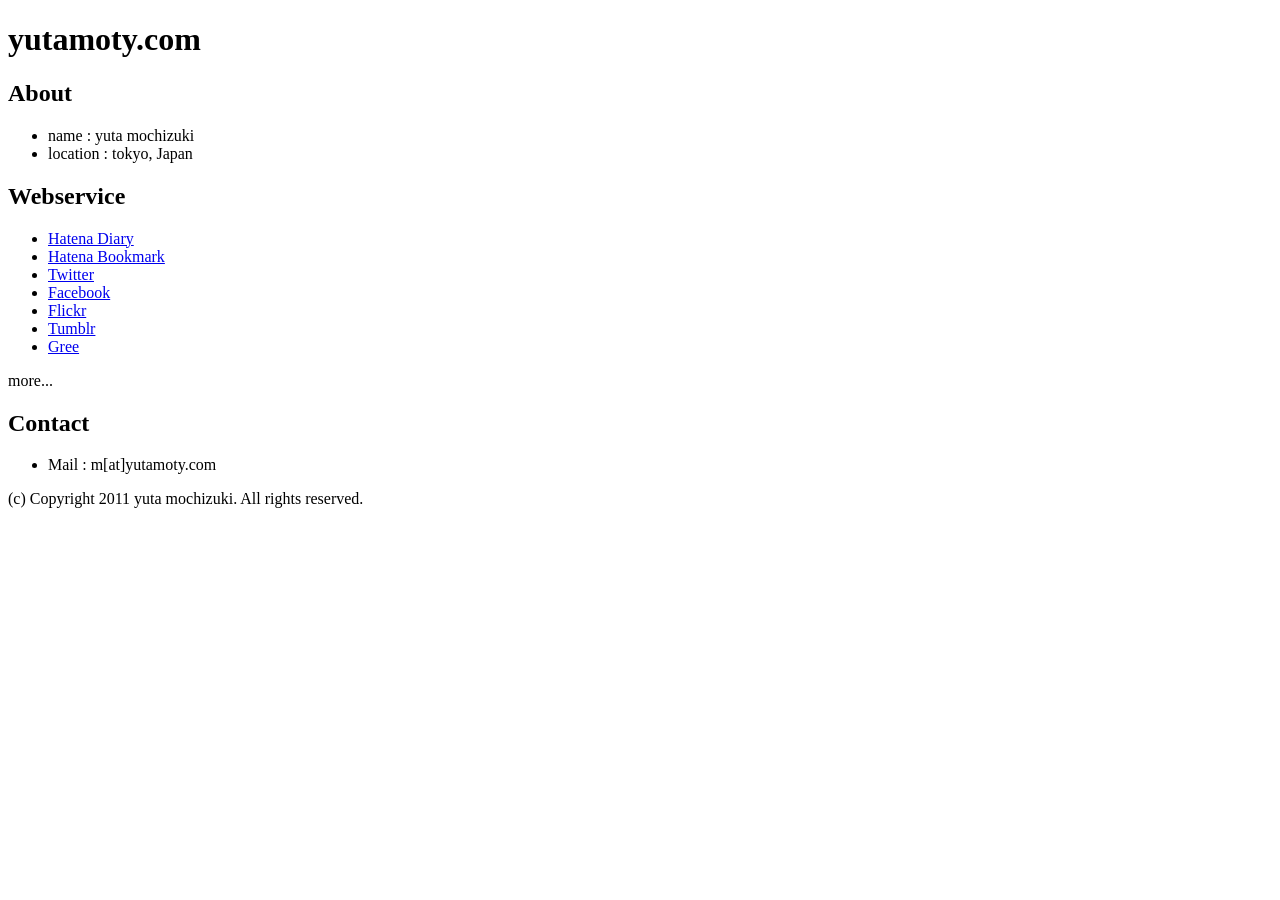
==== index.html @ 80fdafae "add index.html" ====
<!DOCTYPE html PUBLIC "-//W3C//DTD XHTML 1.0 Transitional//EN" "http://www.w3.org/TR/xhtml1/DTD/xhtml1-transitional.dtd">
<html xmlns="http://www.w3.org/1999/xhtml" xml:lang="ja" lang="ja">

  <head>
    <meta http-equiv="Content-Type" content="text/html; charset=utf-8" />
    <title>yutamoty.com</title>
  </head>

  <body>
    <h1>yutamoty.com</h1>

    <h2>About</h2>
    <ul>
      <li>name     : yuta mochizuki</li>
      <li>location : tokyo, Japan</li>
    </ul>

    <h2>Webservice</h2>
    <ul>
      <li><a href="http://d.hatena.ne.jp/yutamoty/">Hatena Diary</a></li>
      <li><a href="http://b.hatena.ne.jp/yutamoty/">Hatena Bookmark</a></li>
      <li><a href="http://twitter.com/yutamoty">Twitter</a></li>
      <li><a href="http://www.facebook.com/yuta.mochizuki">Facebook</a></li>
      <li><a href="http://www.flickr.com/photos/yutamoty/">Flickr</a></li>
      <li><a href="http://yutamoty.tumblr.com/">Tumblr</a></li>
      <li><a href="http://gree.jp/yutamoty">Gree</a></li>
    </ul>
    more...

    <h2>Contact</h2>
    <ul>
      <li>Mail : m[at]yutamoty.com</li>
    </ul>

(c) Copyright 2011 yuta mochizuki. All rights reserved.

  </body>
</html>
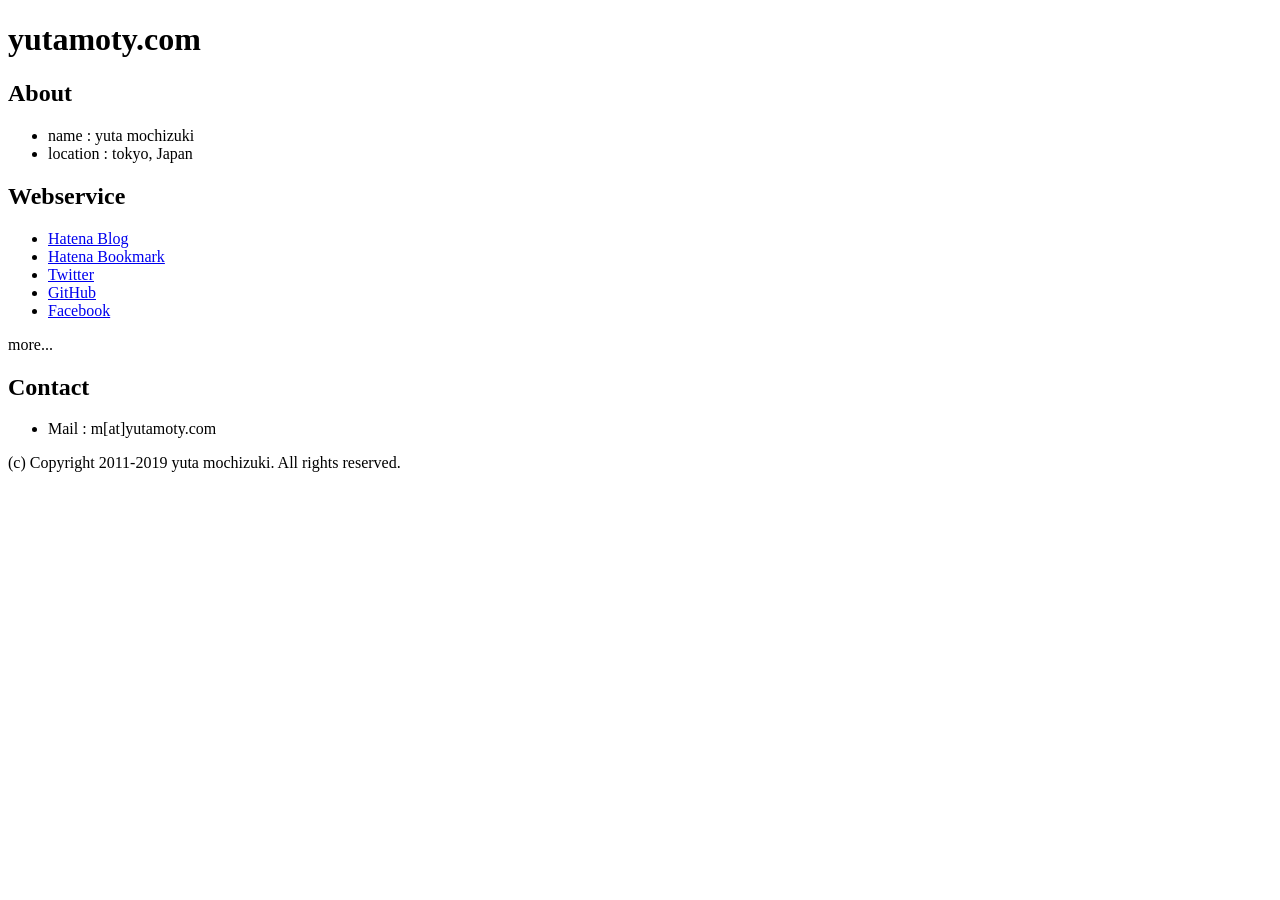
==== commit 2703fcbd: "modify index.html" ====
--- a/index.html
+++ b/index.html
@@ -17,13 +17,11 @@
 
     <h2>Webservice</h2>
     <ul>
-      <li><a href="http://d.hatena.ne.jp/yutamoty/">Hatena Diary</a></li>
-      <li><a href="http://b.hatena.ne.jp/yutamoty/">Hatena Bookmark</a></li>
-      <li><a href="http://twitter.com/yutamoty">Twitter</a></li>
-      <li><a href="http://www.facebook.com/yuta.mochizuki">Facebook</a></li>
-      <li><a href="http://www.flickr.com/photos/yutamoty/">Flickr</a></li>
-      <li><a href="http://yutamoty.tumblr.com/">Tumblr</a></li>
-      <li><a href="http://gree.jp/yutamoty">Gree</a></li>
+      <li><a href="https://yutamoty.hatenablog.com/">Hatena Blog</a></li>
+      <li><a href="https://b.hatena.ne.jp/yutamoty/">Hatena Bookmark</a></li>
+      <li><a href="https://twitter.com/yutamoty">Twitter</a></li>
+      <li><a href="https://github.com/yutamoty/">GitHub</a></li>
+      <li><a href="https://www.facebook.com/yuta.mochizuki">Facebook</a></li>
     </ul>
     more...
 
@@ -32,7 +30,7 @@
       <li>Mail : m[at]yutamoty.com</li>
     </ul>
 
-(c) Copyright 2011 yuta mochizuki. All rights reserved.
+(c) Copyright 2011-2019 yuta mochizuki. All rights reserved.
 
   </body>
 </html>
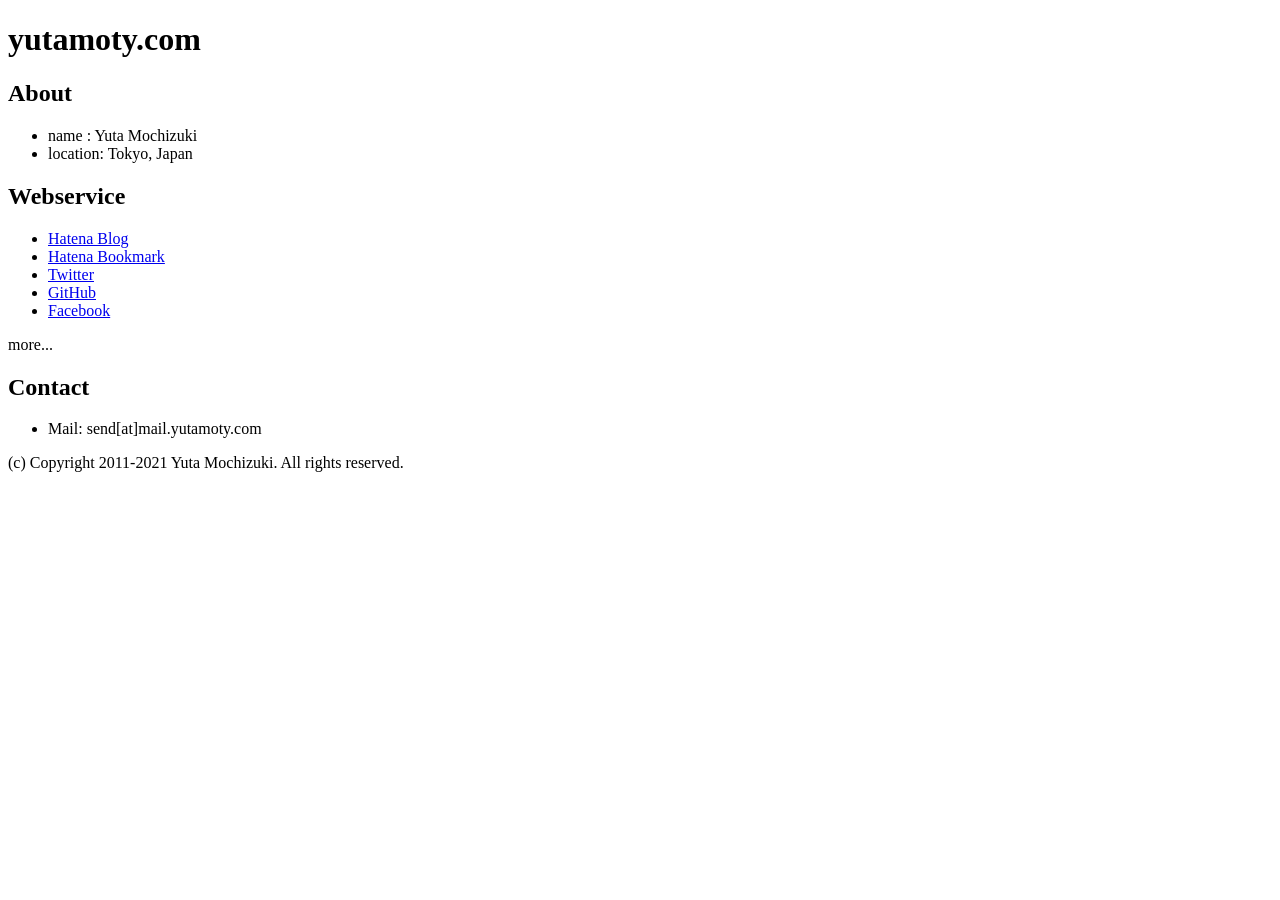
==== commit f64d6f6b: "Update index.html メールアドレスを変更 コピーライトを最新化" ====
--- a/index.html
+++ b/index.html
@@ -11,8 +11,8 @@
 
     <h2>About</h2>
     <ul>
-      <li>name     : yuta mochizuki</li>
-      <li>location : tokyo, Japan</li>
+      <li>name    : Yuta Mochizuki</li>
+      <li>location: Tokyo, Japan</li>
     </ul>
 
     <h2>Webservice</h2>
@@ -27,10 +27,10 @@
 
     <h2>Contact</h2>
     <ul>
-      <li>Mail : m[at]yutamoty.com</li>
+      <li>Mail: send[at]mail.yutamoty.com</li>
     </ul>
 
-(c) Copyright 2011-2019 yuta mochizuki. All rights reserved.
+(c) Copyright 2011-2021 Yuta Mochizuki. All rights reserved.
 
   </body>
 </html>
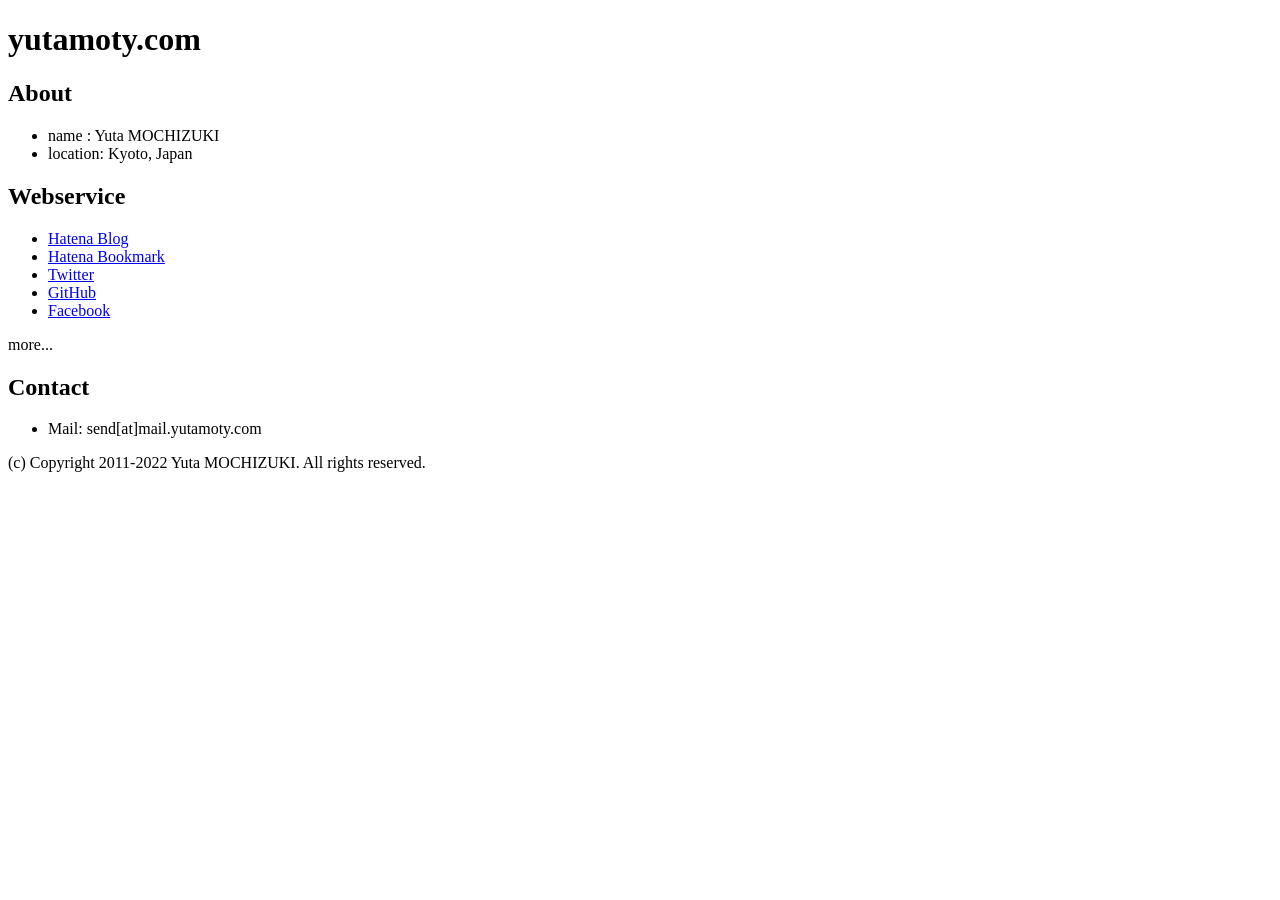
==== commit e2a64a52: "Update index.html - location の更新 - Copyrigth の更新" ====
--- a/index.html
+++ b/index.html
@@ -11,8 +11,8 @@
 
     <h2>About</h2>
     <ul>
-      <li>name    : Yuta Mochizuki</li>
-      <li>location: Tokyo, Japan</li>
+      <li>name    : Yuta MOCHIZUKI</li>
+      <li>location: Kyoto, Japan</li>
     </ul>
 
     <h2>Webservice</h2>
@@ -30,7 +30,7 @@
       <li>Mail: send[at]mail.yutamoty.com</li>
     </ul>
 
-(c) Copyright 2011-2021 Yuta Mochizuki. All rights reserved.
+(c) Copyright 2011-2022 Yuta MOCHIZUKI. All rights reserved.
 
   </body>
 </html>
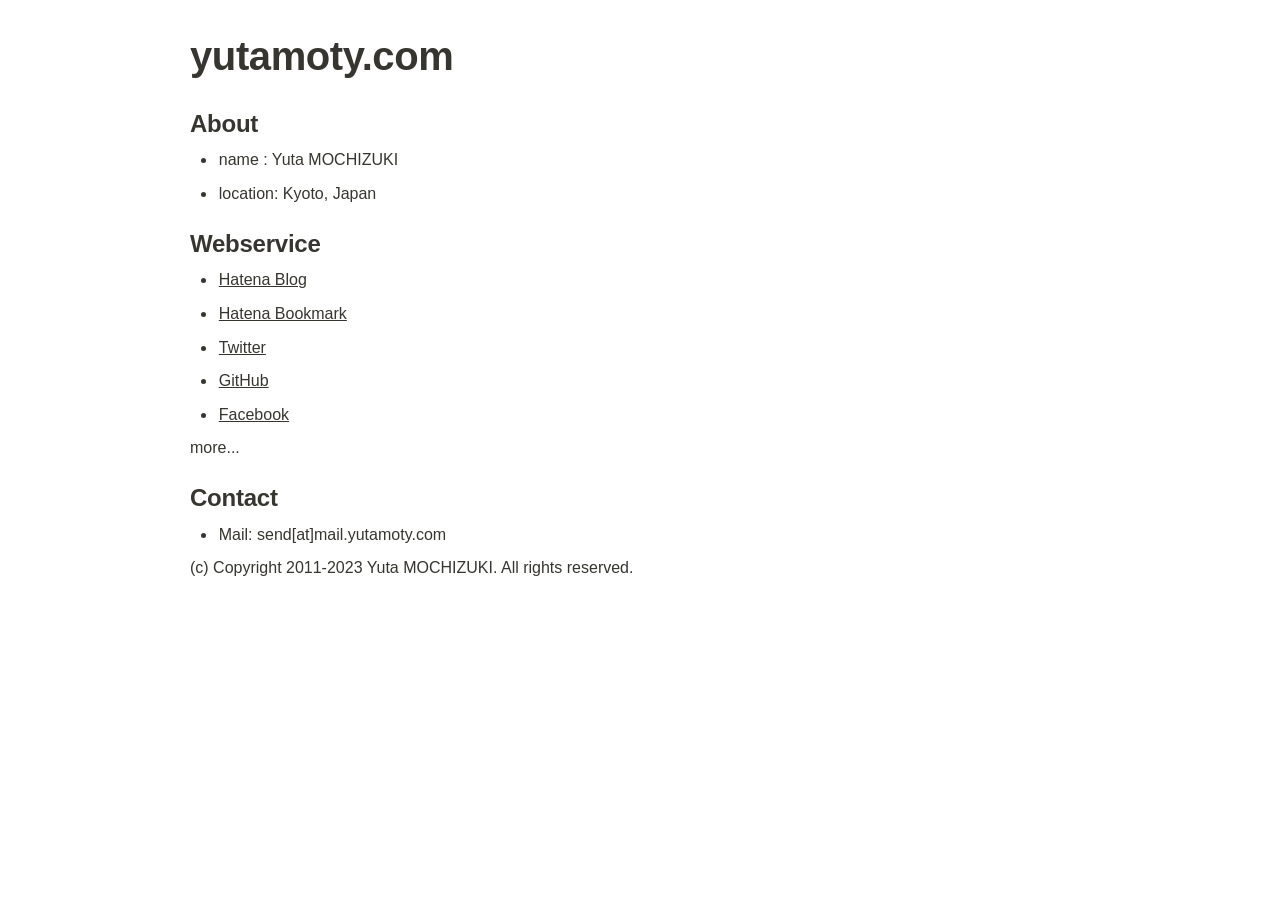
==== commit cea8953f: "Update index.html" ====
--- a/index.html
+++ b/index.html
@@ -1,36 +1,670 @@
-<!DOCTYPE html PUBLIC "-//W3C//DTD XHTML 1.0 Transitional//EN" "http://www.w3.org/TR/xhtml1/DTD/xhtml1-transitional.dtd">
-<html xmlns="http://www.w3.org/1999/xhtml" xml:lang="ja" lang="ja">
-
-  <head>
-    <meta http-equiv="Content-Type" content="text/html; charset=utf-8" />
-    <title>yutamoty.com</title>
-  </head>
-
-  <body>
-    <h1>yutamoty.com</h1>
-
-    <h2>About</h2>
-    <ul>
-      <li>name    : Yuta MOCHIZUKI</li>
-      <li>location: Kyoto, Japan</li>
-    </ul>
-
-    <h2>Webservice</h2>
-    <ul>
-      <li><a href="https://yutamoty.hatenablog.com/">Hatena Blog</a></li>
-      <li><a href="https://b.hatena.ne.jp/yutamoty/">Hatena Bookmark</a></li>
-      <li><a href="https://twitter.com/yutamoty">Twitter</a></li>
-      <li><a href="https://github.com/yutamoty/">GitHub</a></li>
-      <li><a href="https://www.facebook.com/yuta.mochizuki">Facebook</a></li>
-    </ul>
-    more...
-
-    <h2>Contact</h2>
-    <ul>
-      <li>Mail: send[at]mail.yutamoty.com</li>
-    </ul>
-
-(c) Copyright 2011-2022 Yuta MOCHIZUKI. All rights reserved.
-
-  </body>
-</html>
+<html><head><meta http-equiv="Content-Type" content="text/html; charset=utf-8"/><title>yutamoty.com</title><style>
+/* cspell:disable-file */
+/* webkit printing magic: print all background colors */
+html {
+	-webkit-print-color-adjust: exact;
+}
+* {
+	box-sizing: border-box;
+	-webkit-print-color-adjust: exact;
+}
+
+html,
+body {
+	margin: 0;
+	padding: 0;
+}
+@media only screen {
+	body {
+		margin: 2em auto;
+		max-width: 900px;
+		color: rgb(55, 53, 47);
+	}
+}
+
+body {
+	line-height: 1.5;
+	white-space: pre-wrap;
+}
+
+a,
+a.visited {
+	color: inherit;
+	text-decoration: underline;
+}
+
+.pdf-relative-link-path {
+	font-size: 80%;
+	color: #444;
+}
+
+h1,
+h2,
+h3 {
+	letter-spacing: -0.01em;
+	line-height: 1.2;
+	font-weight: 600;
+	margin-bottom: 0;
+}
+
+.page-title {
+	font-size: 2.5rem;
+	font-weight: 700;
+	margin-top: 0;
+	margin-bottom: 0.75em;
+}
+
+h1 {
+	font-size: 1.875rem;
+	margin-top: 1.875rem;
+}
+
+h2 {
+	font-size: 1.5rem;
+	margin-top: 1.5rem;
+}
+
+h3 {
+	font-size: 1.25rem;
+	margin-top: 1.25rem;
+}
+
+.source {
+	border: 1px solid #ddd;
+	border-radius: 3px;
+	padding: 1.5em;
+	word-break: break-all;
+}
+
+.callout {
+	border-radius: 3px;
+	padding: 1rem;
+}
+
+figure {
+	margin: 1.25em 0;
+	page-break-inside: avoid;
+}
+
+figcaption {
+	opacity: 0.5;
+	font-size: 85%;
+	margin-top: 0.5em;
+}
+
+mark {
+	background-color: transparent;
+}
+
+.indented {
+	padding-left: 1.5em;
+}
+
+hr {
+	background: transparent;
+	display: block;
+	width: 100%;
+	height: 1px;
+	visibility: visible;
+	border: none;
+	border-bottom: 1px solid rgba(55, 53, 47, 0.09);
+}
+
+img {
+	max-width: 100%;
+}
+
+@media only print {
+	img {
+		max-height: 100vh;
+		object-fit: contain;
+	}
+}
+
+@page {
+	margin: 1in;
+}
+
+.collection-content {
+	font-size: 0.875rem;
+}
+
+.column-list {
+	display: flex;
+	justify-content: space-between;
+}
+
+.column {
+	padding: 0 1em;
+}
+
+.column:first-child {
+	padding-left: 0;
+}
+
+.column:last-child {
+	padding-right: 0;
+}
+
+.table_of_contents-item {
+	display: block;
+	font-size: 0.875rem;
+	line-height: 1.3;
+	padding: 0.125rem;
+}
+
+.table_of_contents-indent-1 {
+	margin-left: 1.5rem;
+}
+
+.table_of_contents-indent-2 {
+	margin-left: 3rem;
+}
+
+.table_of_contents-indent-3 {
+	margin-left: 4.5rem;
+}
+
+.table_of_contents-link {
+	text-decoration: none;
+	opacity: 0.7;
+	border-bottom: 1px solid rgba(55, 53, 47, 0.18);
+}
+
+table,
+th,
+td {
+	border: 1px solid rgba(55, 53, 47, 0.09);
+	border-collapse: collapse;
+}
+
+table {
+	border-left: none;
+	border-right: none;
+}
+
+th,
+td {
+	font-weight: normal;
+	padding: 0.25em 0.5em;
+	line-height: 1.5;
+	min-height: 1.5em;
+	text-align: left;
+}
+
+th {
+	color: rgba(55, 53, 47, 0.6);
+}
+
+ol,
+ul {
+	margin: 0;
+	margin-block-start: 0.6em;
+	margin-block-end: 0.6em;
+}
+
+li > ol:first-child,
+li > ul:first-child {
+	margin-block-start: 0.6em;
+}
+
+ul > li {
+	list-style: disc;
+}
+
+ul.to-do-list {
+	text-indent: -1.7em;
+}
+
+ul.to-do-list > li {
+	list-style: none;
+}
+
+.to-do-children-checked {
+	text-decoration: line-through;
+	opacity: 0.375;
+}
+
+ul.toggle > li {
+	list-style: none;
+}
+
+ul {
+	padding-inline-start: 1.7em;
+}
+
+ul > li {
+	padding-left: 0.1em;
+}
+
+ol {
+	padding-inline-start: 1.6em;
+}
+
+ol > li {
+	padding-left: 0.2em;
+}
+
+.mono ol {
+	padding-inline-start: 2em;
+}
+
+.mono ol > li {
+	text-indent: -0.4em;
+}
+
+.toggle {
+	padding-inline-start: 0em;
+	list-style-type: none;
+}
+
+/* Indent toggle children */
+.toggle > li > details {
+	padding-left: 1.7em;
+}
+
+.toggle > li > details > summary {
+	margin-left: -1.1em;
+}
+
+.selected-value {
+	display: inline-block;
+	padding: 0 0.5em;
+	background: rgba(206, 205, 202, 0.5);
+	border-radius: 3px;
+	margin-right: 0.5em;
+	margin-top: 0.3em;
+	margin-bottom: 0.3em;
+	white-space: nowrap;
+}
+
+.collection-title {
+	display: inline-block;
+	margin-right: 1em;
+}
+
+.simple-table {
+	margin-top: 1em;
+	font-size: 0.875rem;
+	empty-cells: show;
+}
+.simple-table td {
+	height: 29px;
+	min-width: 120px;
+}
+
+.simple-table th {
+	height: 29px;
+	min-width: 120px;
+}
+
+.simple-table-header-color {
+	background: rgb(247, 246, 243);
+	color: black;
+}
+.simple-table-header {
+	font-weight: 500;
+}
+
+time {
+	opacity: 0.5;
+}
+
+.icon {
+	display: inline-block;
+	max-width: 1.2em;
+	max-height: 1.2em;
+	text-decoration: none;
+	vertical-align: text-bottom;
+	margin-right: 0.5em;
+}
+
+img.icon {
+	border-radius: 3px;
+}
+
+.user-icon {
+	width: 1.5em;
+	height: 1.5em;
+	border-radius: 100%;
+	margin-right: 0.5rem;
+}
+
+.user-icon-inner {
+	font-size: 0.8em;
+}
+
+.text-icon {
+	border: 1px solid #000;
+	text-align: center;
+}
+
+.page-cover-image {
+	display: block;
+	object-fit: cover;
+	width: 100%;
+	max-height: 30vh;
+}
+
+.page-header-icon {
+	font-size: 3rem;
+	margin-bottom: 1rem;
+}
+
+.page-header-icon-with-cover {
+	margin-top: -0.72em;
+	margin-left: 0.07em;
+}
+
+.page-header-icon img {
+	border-radius: 3px;
+}
+
+.link-to-page {
+	margin: 1em 0;
+	padding: 0;
+	border: none;
+	font-weight: 500;
+}
+
+p > .user {
+	opacity: 0.5;
+}
+
+td > .user,
+td > time {
+	white-space: nowrap;
+}
+
+input[type="checkbox"] {
+	transform: scale(1.5);
+	margin-right: 0.6em;
+	vertical-align: middle;
+}
+
+p {
+	margin-top: 0.5em;
+	margin-bottom: 0.5em;
+}
+
+.image {
+	border: none;
+	margin: 1.5em 0;
+	padding: 0;
+	border-radius: 0;
+	text-align: center;
+}
+
+.code,
+code {
+	background: rgba(135, 131, 120, 0.15);
+	border-radius: 3px;
+	padding: 0.2em 0.4em;
+	border-radius: 3px;
+	font-size: 85%;
+	tab-size: 2;
+}
+
+code {
+	color: #eb5757;
+}
+
+.code {
+	padding: 1.5em 1em;
+}
+
+.code-wrap {
+	white-space: pre-wrap;
+	word-break: break-all;
+}
+
+.code > code {
+	background: none;
+	padding: 0;
+	font-size: 100%;
+	color: inherit;
+}
+
+blockquote {
+	font-size: 1.25em;
+	margin: 1em 0;
+	padding-left: 1em;
+	border-left: 3px solid rgb(55, 53, 47);
+}
+
+.bookmark {
+	text-decoration: none;
+	max-height: 8em;
+	padding: 0;
+	display: flex;
+	width: 100%;
+	align-items: stretch;
+}
+
+.bookmark-title {
+	font-size: 0.85em;
+	overflow: hidden;
+	text-overflow: ellipsis;
+	height: 1.75em;
+	white-space: nowrap;
+}
+
+.bookmark-text {
+	display: flex;
+	flex-direction: column;
+}
+
+.bookmark-info {
+	flex: 4 1 180px;
+	padding: 12px 14px 14px;
+	display: flex;
+	flex-direction: column;
+	justify-content: space-between;
+}
+
+.bookmark-image {
+	width: 33%;
+	flex: 1 1 180px;
+	display: block;
+	position: relative;
+	object-fit: cover;
+	border-radius: 1px;
+}
+
+.bookmark-description {
+	color: rgba(55, 53, 47, 0.6);
+	font-size: 0.75em;
+	overflow: hidden;
+	max-height: 4.5em;
+	word-break: break-word;
+}
+
+.bookmark-href {
+	font-size: 0.75em;
+	margin-top: 0.25em;
+}
+
+.sans { font-family: ui-sans-serif, -apple-system, BlinkMacSystemFont, "Segoe UI", Helvetica, "Apple Color Emoji", Arial, sans-serif, "Segoe UI Emoji", "Segoe UI Symbol"; }
+.code { font-family: "SFMono-Regular", Menlo, Consolas, "PT Mono", "Liberation Mono", Courier, monospace; }
+.serif { font-family: Lyon-Text, Georgia, ui-serif, serif; }
+.mono { font-family: iawriter-mono, Nitti, Menlo, Courier, monospace; }
+.pdf .sans { font-family: Inter, ui-sans-serif, -apple-system, BlinkMacSystemFont, "Segoe UI", Helvetica, "Apple Color Emoji", Arial, sans-serif, "Segoe UI Emoji", "Segoe UI Symbol", 'Twemoji', 'Noto Color Emoji', 'Noto Sans CJK JP'; }
+.pdf:lang(zh-CN) .sans { font-family: Inter, ui-sans-serif, -apple-system, BlinkMacSystemFont, "Segoe UI", Helvetica, "Apple Color Emoji", Arial, sans-serif, "Segoe UI Emoji", "Segoe UI Symbol", 'Twemoji', 'Noto Color Emoji', 'Noto Sans CJK SC'; }
+.pdf:lang(zh-TW) .sans { font-family: Inter, ui-sans-serif, -apple-system, BlinkMacSystemFont, "Segoe UI", Helvetica, "Apple Color Emoji", Arial, sans-serif, "Segoe UI Emoji", "Segoe UI Symbol", 'Twemoji', 'Noto Color Emoji', 'Noto Sans CJK TC'; }
+.pdf:lang(ko-KR) .sans { font-family: Inter, ui-sans-serif, -apple-system, BlinkMacSystemFont, "Segoe UI", Helvetica, "Apple Color Emoji", Arial, sans-serif, "Segoe UI Emoji", "Segoe UI Symbol", 'Twemoji', 'Noto Color Emoji', 'Noto Sans CJK KR'; }
+.pdf .code { font-family: Source Code Pro, "SFMono-Regular", Menlo, Consolas, "PT Mono", "Liberation Mono", Courier, monospace, 'Twemoji', 'Noto Color Emoji', 'Noto Sans Mono CJK JP'; }
+.pdf:lang(zh-CN) .code { font-family: Source Code Pro, "SFMono-Regular", Menlo, Consolas, "PT Mono", "Liberation Mono", Courier, monospace, 'Twemoji', 'Noto Color Emoji', 'Noto Sans Mono CJK SC'; }
+.pdf:lang(zh-TW) .code { font-family: Source Code Pro, "SFMono-Regular", Menlo, Consolas, "PT Mono", "Liberation Mono", Courier, monospace, 'Twemoji', 'Noto Color Emoji', 'Noto Sans Mono CJK TC'; }
+.pdf:lang(ko-KR) .code { font-family: Source Code Pro, "SFMono-Regular", Menlo, Consolas, "PT Mono", "Liberation Mono", Courier, monospace, 'Twemoji', 'Noto Color Emoji', 'Noto Sans Mono CJK KR'; }
+.pdf .serif { font-family: PT Serif, Lyon-Text, Georgia, ui-serif, serif, 'Twemoji', 'Noto Color Emoji', 'Noto Serif CJK JP'; }
+.pdf:lang(zh-CN) .serif { font-family: PT Serif, Lyon-Text, Georgia, ui-serif, serif, 'Twemoji', 'Noto Color Emoji', 'Noto Serif CJK SC'; }
+.pdf:lang(zh-TW) .serif { font-family: PT Serif, Lyon-Text, Georgia, ui-serif, serif, 'Twemoji', 'Noto Color Emoji', 'Noto Serif CJK TC'; }
+.pdf:lang(ko-KR) .serif { font-family: PT Serif, Lyon-Text, Georgia, ui-serif, serif, 'Twemoji', 'Noto Color Emoji', 'Noto Serif CJK KR'; }
+.pdf .mono { font-family: PT Mono, iawriter-mono, Nitti, Menlo, Courier, monospace, 'Twemoji', 'Noto Color Emoji', 'Noto Sans Mono CJK JP'; }
+.pdf:lang(zh-CN) .mono { font-family: PT Mono, iawriter-mono, Nitti, Menlo, Courier, monospace, 'Twemoji', 'Noto Color Emoji', 'Noto Sans Mono CJK SC'; }
+.pdf:lang(zh-TW) .mono { font-family: PT Mono, iawriter-mono, Nitti, Menlo, Courier, monospace, 'Twemoji', 'Noto Color Emoji', 'Noto Sans Mono CJK TC'; }
+.pdf:lang(ko-KR) .mono { font-family: PT Mono, iawriter-mono, Nitti, Menlo, Courier, monospace, 'Twemoji', 'Noto Color Emoji', 'Noto Sans Mono CJK KR'; }
+.highlight-default {
+	color: rgba(55, 53, 47, 1);
+}
+.highlight-gray {
+	color: rgba(120, 119, 116, 1);
+	fill: rgba(120, 119, 116, 1);
+}
+.highlight-brown {
+	color: rgba(159, 107, 83, 1);
+	fill: rgba(159, 107, 83, 1);
+}
+.highlight-orange {
+	color: rgba(217, 115, 13, 1);
+	fill: rgba(217, 115, 13, 1);
+}
+.highlight-yellow {
+	color: rgba(203, 145, 47, 1);
+	fill: rgba(203, 145, 47, 1);
+}
+.highlight-teal {
+	color: rgba(68, 131, 97, 1);
+	fill: rgba(68, 131, 97, 1);
+}
+.highlight-blue {
+	color: rgba(51, 126, 169, 1);
+	fill: rgba(51, 126, 169, 1);
+}
+.highlight-purple {
+	color: rgba(144, 101, 176, 1);
+	fill: rgba(144, 101, 176, 1);
+}
+.highlight-pink {
+	color: rgba(193, 76, 138, 1);
+	fill: rgba(193, 76, 138, 1);
+}
+.highlight-red {
+	color: rgba(212, 76, 71, 1);
+	fill: rgba(212, 76, 71, 1);
+}
+.highlight-gray_background {
+	background: rgba(241, 241, 239, 1);
+}
+.highlight-brown_background {
+	background: rgba(244, 238, 238, 1);
+}
+.highlight-orange_background {
+	background: rgba(251, 236, 221, 1);
+}
+.highlight-yellow_background {
+	background: rgba(251, 243, 219, 1);
+}
+.highlight-teal_background {
+	background: rgba(237, 243, 236, 1);
+}
+.highlight-blue_background {
+	background: rgba(231, 243, 248, 1);
+}
+.highlight-purple_background {
+	background: rgba(244, 240, 247, 0.8);
+}
+.highlight-pink_background {
+	background: rgba(249, 238, 243, 0.8);
+}
+.highlight-red_background {
+	background: rgba(253, 235, 236, 1);
+}
+.block-color-default {
+	color: inherit;
+	fill: inherit;
+}
+.block-color-gray {
+	color: rgba(120, 119, 116, 1);
+	fill: rgba(120, 119, 116, 1);
+}
+.block-color-brown {
+	color: rgba(159, 107, 83, 1);
+	fill: rgba(159, 107, 83, 1);
+}
+.block-color-orange {
+	color: rgba(217, 115, 13, 1);
+	fill: rgba(217, 115, 13, 1);
+}
+.block-color-yellow {
+	color: rgba(203, 145, 47, 1);
+	fill: rgba(203, 145, 47, 1);
+}
+.block-color-teal {
+	color: rgba(68, 131, 97, 1);
+	fill: rgba(68, 131, 97, 1);
+}
+.block-color-blue {
+	color: rgba(51, 126, 169, 1);
+	fill: rgba(51, 126, 169, 1);
+}
+.block-color-purple {
+	color: rgba(144, 101, 176, 1);
+	fill: rgba(144, 101, 176, 1);
+}
+.block-color-pink {
+	color: rgba(193, 76, 138, 1);
+	fill: rgba(193, 76, 138, 1);
+}
+.block-color-red {
+	color: rgba(212, 76, 71, 1);
+	fill: rgba(212, 76, 71, 1);
+}
+.block-color-gray_background {
+	background: rgba(241, 241, 239, 1);
+}
+.block-color-brown_background {
+	background: rgba(244, 238, 238, 1);
+}
+.block-color-orange_background {
+	background: rgba(251, 236, 221, 1);
+}
+.block-color-yellow_background {
+	background: rgba(251, 243, 219, 1);
+}
+.block-color-teal_background {
+	background: rgba(237, 243, 236, 1);
+}
+.block-color-blue_background {
+	background: rgba(231, 243, 248, 1);
+}
+.block-color-purple_background {
+	background: rgba(244, 240, 247, 0.8);
+}
+.block-color-pink_background {
+	background: rgba(249, 238, 243, 0.8);
+}
+.block-color-red_background {
+	background: rgba(253, 235, 236, 1);
+}
+.select-value-color-pink { background-color: rgba(245, 224, 233, 1); }
+.select-value-color-purple { background-color: rgba(232, 222, 238, 1); }
+.select-value-color-green { background-color: rgba(219, 237, 219, 1); }
+.select-value-color-gray { background-color: rgba(227, 226, 224, 1); }
+.select-value-color-opaquegray { background-color: rgba(255, 255, 255, 0.0375); }
+.select-value-color-orange { background-color: rgba(250, 222, 201, 1); }
+.select-value-color-brown { background-color: rgba(238, 224, 218, 1); }
+.select-value-color-red { background-color: rgba(255, 226, 221, 1); }
+.select-value-color-yellow { background-color: rgba(253, 236, 200, 1); }
+.select-value-color-blue { background-color: rgba(211, 229, 239, 1); }
+
+.checkbox {
+	display: inline-flex;
+	vertical-align: text-bottom;
+	width: 16;
+	height: 16;
+	background-size: 16px;
+	margin-left: 2px;
+	margin-right: 5px;
+}
+
+.checkbox-on {
+	background-image: url("data:image/svg+xml;charset=UTF-8,%3Csvg%20width%3D%2216%22%20height%3D%2216%22%20viewBox%3D%220%200%2016%2016%22%20fill%3D%22none%22%20xmlns%3D%22http%3A%2F%2Fwww.w3.org%2F2000%2Fsvg%22%3E%0A%3Crect%20width%3D%2216%22%20height%3D%2216%22%20fill%3D%22%2358A9D7%22%2F%3E%0A%3Cpath%20d%3D%22M6.71429%2012.2852L14%204.9995L12.7143%203.71436L6.71429%209.71378L3.28571%206.2831L2%207.57092L6.71429%2012.2852Z%22%20fill%3D%22white%22%2F%3E%0A%3C%2Fsvg%3E");
+}
+
+.checkbox-off {
+	background-image: url("data:image/svg+xml;charset=UTF-8,%3Csvg%20width%3D%2216%22%20height%3D%2216%22%20viewBox%3D%220%200%2016%2016%22%20fill%3D%22none%22%20xmlns%3D%22http%3A%2F%2Fwww.w3.org%2F2000%2Fsvg%22%3E%0A%3Crect%20x%3D%220.75%22%20y%3D%220.75%22%20width%3D%2214.5%22%20height%3D%2214.5%22%20fill%3D%22white%22%20stroke%3D%22%2336352F%22%20stroke-width%3D%221.5%22%2F%3E%0A%3C%2Fsvg%3E");
+}
+	
+</style></head><body><article id="dca44975-5052-401a-9d68-526d3441752b" class="page sans"><header><h1 class="page-title">yutamoty.com</h1></header><div class="page-body"><h2 id="c9327736-533f-46b8-8d9c-c2c62fb8d52e" class="">About</h2><ul id="b2b25e0b-ffeb-4491-9efd-66d8e37a29c0" class="bulleted-list"><li style="list-style-type:disc">name : Yuta MOCHIZUKI</li></ul><ul id="905a6946-c2cb-45f2-845a-264a48ae5567" class="bulleted-list"><li style="list-style-type:disc">location: Kyoto, Japan</li></ul><h2 id="20ad461c-55bb-46a4-884a-9ac60c77eda3" class="">Webservice</h2><ul id="9739285a-8c84-4d72-940e-368099f39bb0" class="bulleted-list"><li style="list-style-type:disc"><a href="https://yutamoty.hatenablog.com/">Hatena Blog</a></li></ul><ul id="ed94f739-4d3d-42bc-9752-cc92773d0617" class="bulleted-list"><li style="list-style-type:disc"><a href="https://b.hatena.ne.jp/yutamoty/">Hatena Bookmark</a></li></ul><ul id="2d2a5134-d84c-4c0d-8039-c4801553e7e9" class="bulleted-list"><li style="list-style-type:disc"><a href="https://twitter.com/yutamoty">Twitter</a></li></ul><ul id="8db5d738-44eb-4c84-a282-2f19d9e3c058" class="bulleted-list"><li style="list-style-type:disc"><a href="https://github.com/yutamoty/">GitHub</a></li></ul><ul id="8b5c91b0-73dc-4335-b401-3332249b1099" class="bulleted-list"><li style="list-style-type:disc"><a href="https://www.facebook.com/yuta.mochizuki">Facebook</a></li></ul><p id="28d0710d-9c54-4ba9-b7ba-1aa5bbefd303" class="">more...</p><h2 id="acbe3088-bc69-4150-b79c-0f39475a55c2" class="">Contact</h2><ul id="9adcfcac-af27-415b-a2d0-bff2f75663d1" class="bulleted-list"><li style="list-style-type:disc">Mail: send[at]mail.yutamoty.com</li></ul><p id="6c75c543-110d-42f3-a4c2-91cbd6d1d97d" class="">(c) Copyright 2011-2023 Yuta MOCHIZUKI. All rights reserved.</p><p id="a4f99c94-ac00-4cfa-b204-ff38927bff25" class="">
+</p></div></article></body></html>
